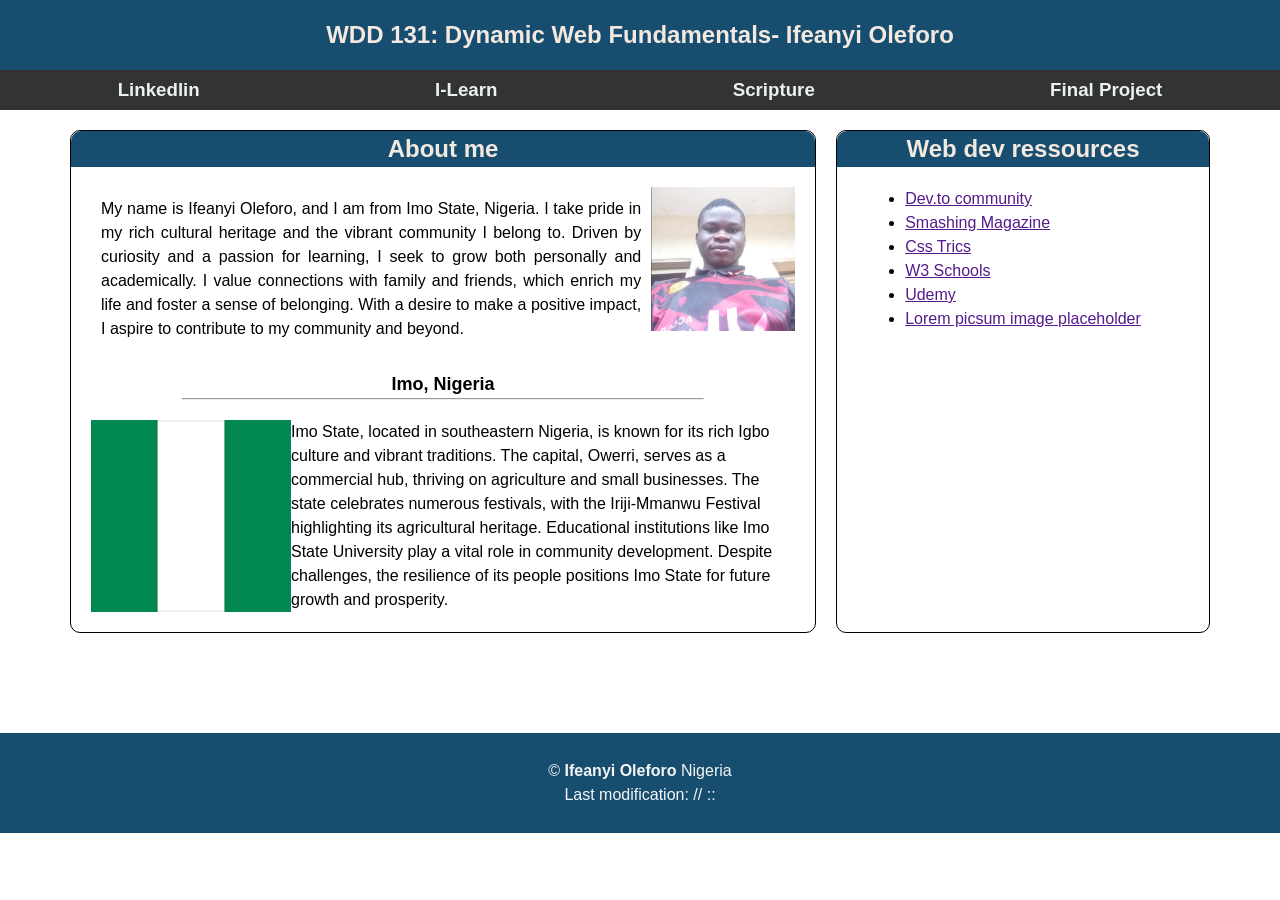
==== index.html @ 31049455 "Update index.html" ====
<!DOCTYPE html>
<html lang="en">
<head>
    <meta charset="UTF-8">
    <meta name="viewport" content="width=device-width, initial-scale=1.0">
    <title>Home -- </title>
    <meta name="author" content="Ifeanyi Oleforo">
    <link rel="stylesheet" href="styles/base.css">
    <script src="/scripts/getdates.js"></script>
</head>

<body>
    <header>

            <div class="top">
                <div class="intro">
                    <h2>WDD 131: Dynamic Web Fundamentals- Ifeanyi Oleforo</h2>
                </div>
                <div class="main_header">
                    <h3><a href="#" class="h">Linkedlin</a></h3>
                    <h3><a href="#" class="h">I-Learn</a></h3>
                    <h3><a href="#" class="h">Scripture</a></h3>
                    <h3><a href="#" class="h">Final Project</a></h3>
                </div>
            </div>
    </header>

        <main>
            <section class="container">
                <div class="about_me">
                    <div class="content">
                        <div class="paragraph_one">
                            <div id="header">
                                <h2>About me</h2>
                            </div>
                            <div class="personal">
                                <p>My name is Ifeanyi Oleforo, and I am from Imo State, Nigeria. I take pride in my rich
                                    cultural heritage and the vibrant community I belong to. Driven by curiosity and a
                                    passion for learning, I seek to grow both personally and academically. I value
                                    connections with family and friends, which enrich my life and foster a sense of
                                    belonging. With a desire to make a positive impact, I aspire to contribute to my
                                    community and beyond.</p>
                                <img src="images/profile.jpeg" width="200" height="144" alt="NIGERIAN FLAG">
                            </div>
                            <h2 id="country">Imo, Nigeria</h2>
                            <center>
                                <hr>
                            </center>
                            <div class="country">
                                <img src="images/NIGERIANFLAG.png" alt="NIGERIAN FLAG">
                                <p>Imo State, located in southeastern Nigeria, is known for its rich Igbo culture and
                                    vibrant traditions. The capital, Owerri, serves as a commercial hub, thriving on
                                    agriculture and small businesses. The state celebrates numerous festivals, with the
                                    Iriji-Mmanwu Festival highlighting its agricultural heritage. Educational
                                    institutions like Imo State University play a vital role in community development.
                                    Despite challenges, the resilience of its people positions Imo State for future
                                    growth and prosperity.</p>
                            </div>
                        </div>
                    </div>
                </div>
            </section>
            <section id="container">
                <div class="web_dev_resourse">
                    <div class="header">
                        <h2>Web dev ressources</h2>
                    </div>
                    <div id="content">
                        <ul>
                            <li><a href="">Dev.to community</a></li>
                            <li><a href="">Smashing Magazine</a></li>
                            <li><a href="">Css Trics</a></li>
                            <li><a href="">W3 Schools</a></li>
                            <li><a href="">Udemy</a></li>
                            <li><a href="">Lorem picsum image placeholder</a></li>
                        </ul>
                    </div>
                </div>

            </section>
        </main>
    <footer>
        <div class="footer">
            <!-- &copy; Oleforo Ifeanyi <span class="currentyear"></span> Nigeria -->
            <p>&copy;<span id="year"></span><b> Ifeanyi Oleforo</b> Nigeria</p>
            <p id="lastModified">Last modification: <span id="day"></span>/<span id="month"></span>/<span id="year2"></span>  <span id="hour"></span>:<span id="minute"></span>:<span id="seconds"></span></p>
            <p></p>
        </div>
    </footer>
</body>

</html>
---- styles/base.css ----
/* :root{
    background: #174e70;
    color: #f3e9e0;
} */
*{
    padding: 0%;
    margin: 0%;
}
body{
   font: 400 16px / 1.5 Montserrat, Helvetica, sans-serif;
}

.intro{
    background: #174e70;
    color: #f3e9e0;
    height: 70px;
    display: flex;
    justify-content: center;
    align-items: center;
}
.main_header{
    background-color: #333333;
    color: #e8f2f1;
    text-transform: capitalize;
    display: flex;height: 40px;
    align-items: center;
    justify-content: space-around;   
}
.container, #container{
    max-width: 60%;
    border: 1px solid black;
    border-radius: 10px;
}
#header ,.header{
    background: #174e70;
    color: #f3e9e0;
    text-align: center;
    border-top-left-radius: 10px;
    border-top-right-radius: 10px;
}
.personal,.country{
    display: flex;
    padding: 20px;
}
.personal p{
    text-align: justify;
    margin: 10px;
}
#country{
    text-align: center;
font-family: Arial, Helvetica, sans-serif;    font-size: large;
    text-transform: capitalize;
}
hr{
    width: 70%;
    display: flex;
    align-items: center;
    justify-content: center;
}
#container{
    margin-left: 20px;
    width: 30%;
}
#content{
    display: flex;
    align-items: center;
    justify-content: center;
    flex-direction: row;
}
#content ul {
    padding: 20px;
}
main{
    display: flex;
    padding: 20px;
    justify-content: center;
}
.footer{
    background: #174e70;
    color: whitesmoke;
    height: 100px;
    margin-top: 80px;
    display: flex;
    flex-direction: column;
    align-items: center;
    justify-content: center;
}
h3 .h:hover{
    text-decoration: underline;
}
h3 .h:checked{
    color: rgb(209, 148, 86);
}
.h{
    color:#e8f2f1;
    text-decoration: none;
    transition: all 1 ease-in-out ;
}
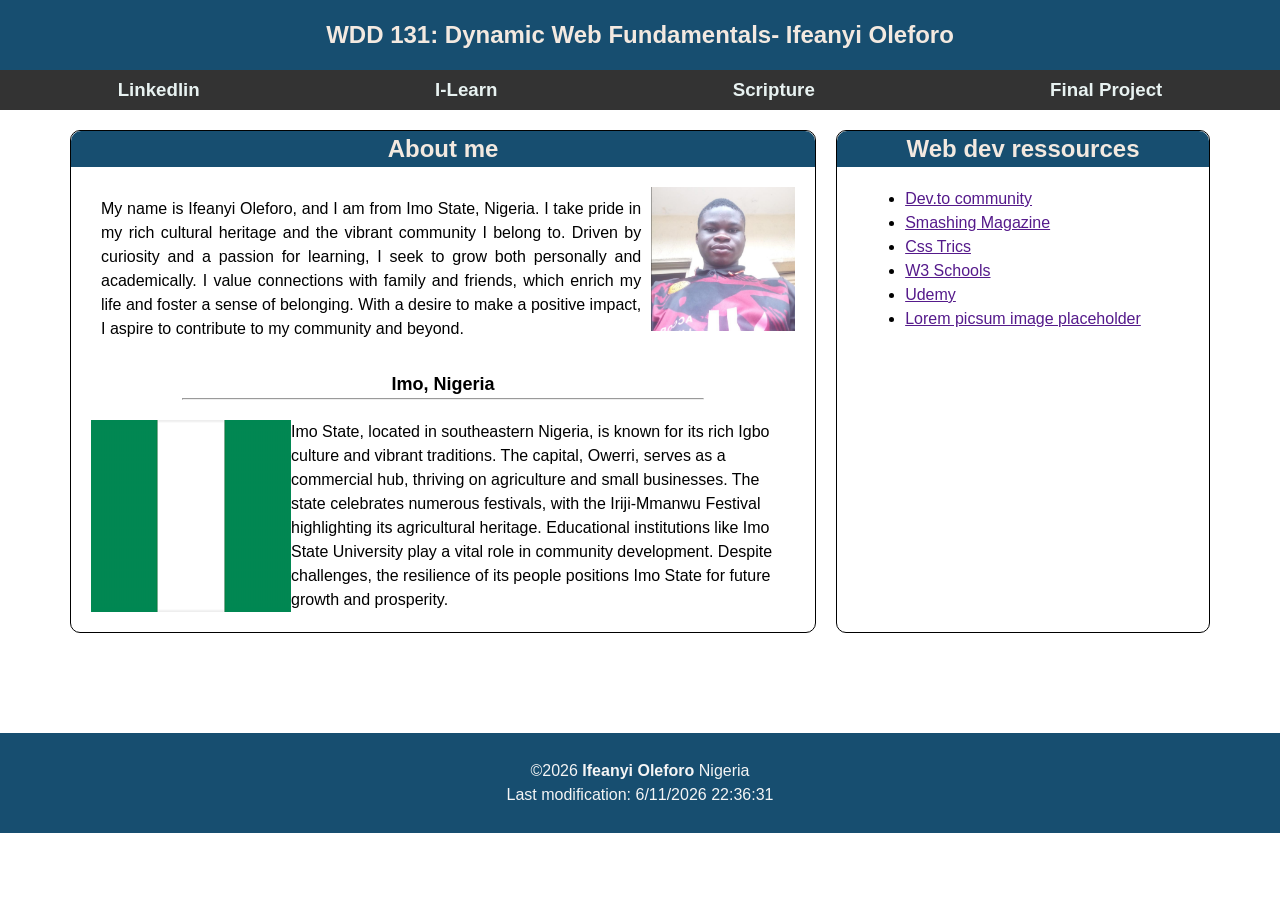
==== commit b654a8a0: "Update index.html" ====
--- a/index.html
+++ b/index.html
@@ -6,7 +6,6 @@
     <title>Home -- </title>
     <meta name="author" content="Ifeanyi Oleforo">
     <link rel="stylesheet" href="styles/base.css">
-    <script src="/scripts/getdates.js"></script>
 </head>
 
 <body>
@@ -84,7 +83,7 @@
             <!-- &copy; Oleforo Ifeanyi <span class="currentyear"></span> Nigeria -->
             <p>&copy;<span id="year"></span><b> Ifeanyi Oleforo</b> Nigeria</p>
             <p id="lastModified">Last modification: <span id="day"></span>/<span id="month"></span>/<span id="year2"></span>  <span id="hour"></span>:<span id="minute"></span>:<span id="seconds"></span></p>
-            <p></p>
+            <script src="scripts/getdates.js"></script>
         </div>
     </footer>
 </body>
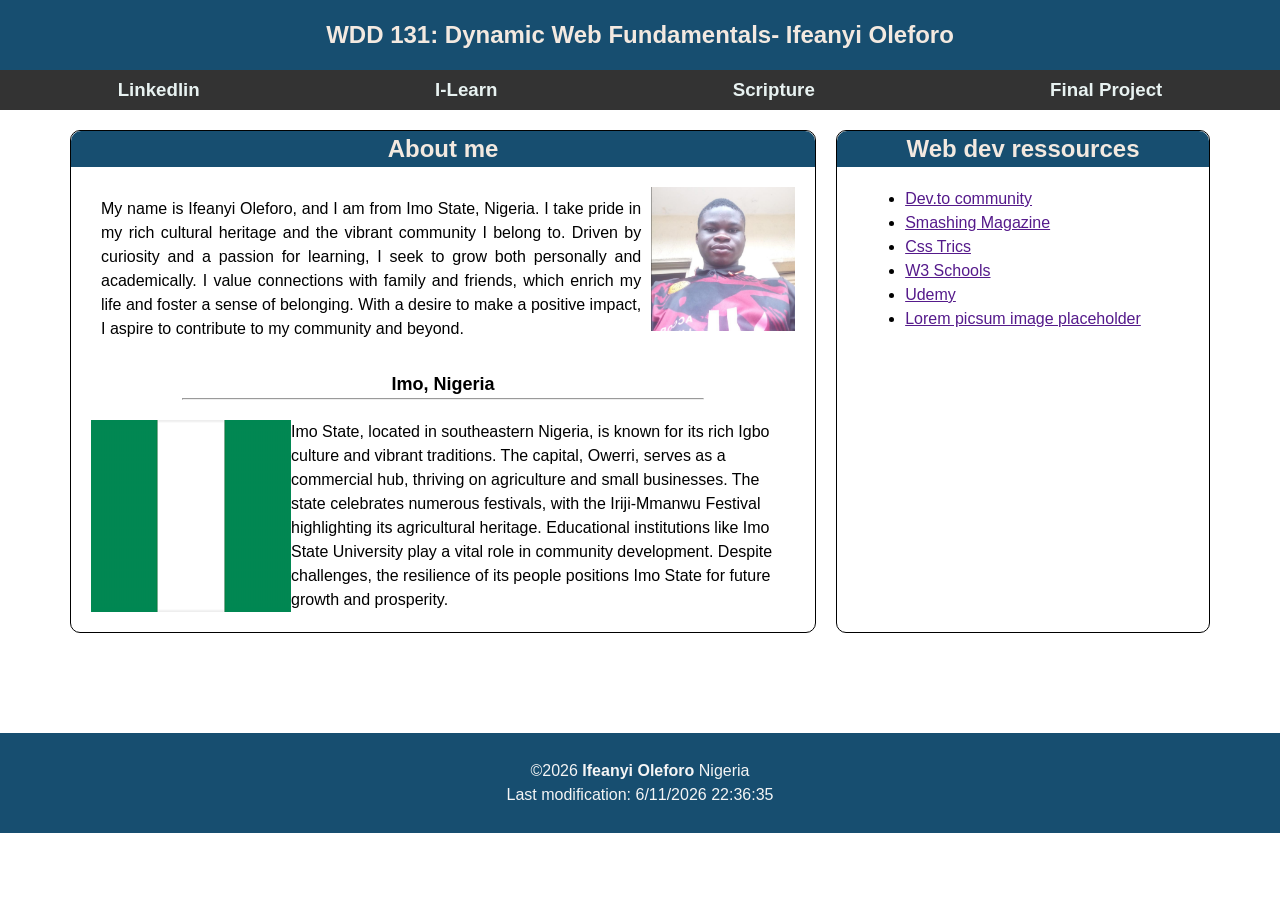
==== commit d41bdd96: "Update index.html" ====
--- a/index.html
+++ b/index.html
@@ -83,7 +83,7 @@
             <!-- &copy; Oleforo Ifeanyi <span class="currentyear"></span> Nigeria -->
             <p>&copy;<span id="year"></span><b> Ifeanyi Oleforo</b> Nigeria</p>
             <p id="lastModified">Last modification: <span id="day"></span>/<span id="month"></span>/<span id="year2"></span>  <span id="hour"></span>:<span id="minute"></span>:<span id="seconds"></span></p>
-            <script src="scripts/getdates.js"></script>
+            <script src="getdates.js"></script>
         </div>
     </footer>
 </body>
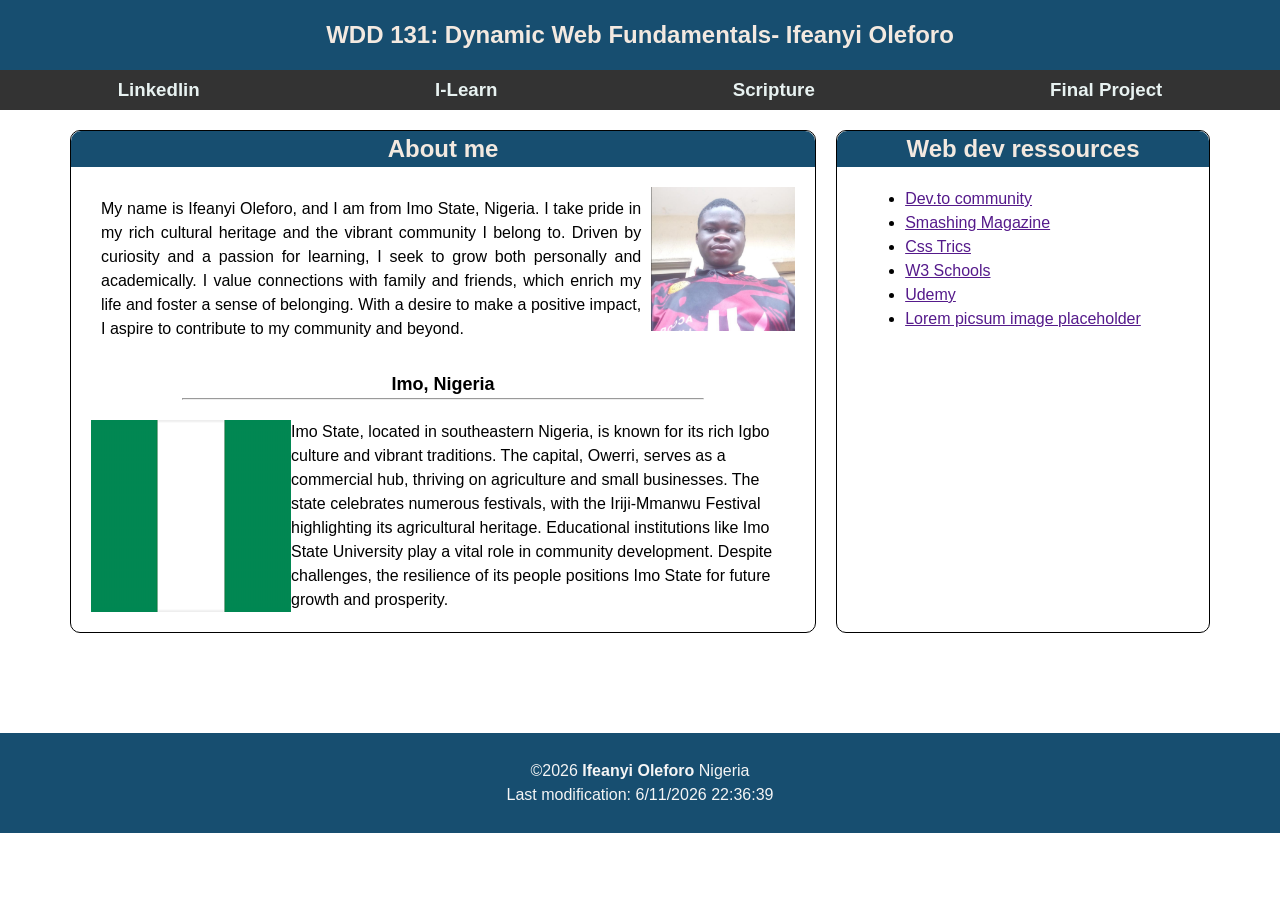
==== commit 3dd0bcb1: "Update index.html" ====
--- a/index.html
+++ b/index.html
@@ -83,7 +83,7 @@
             <!-- &copy; Oleforo Ifeanyi <span class="currentyear"></span> Nigeria -->
             <p>&copy;<span id="year"></span><b> Ifeanyi Oleforo</b> Nigeria</p>
             <p id="lastModified">Last modification: <span id="day"></span>/<span id="month"></span>/<span id="year2"></span>  <span id="hour"></span>:<span id="minute"></span>:<span id="seconds"></span></p>
-            <script src="getdates.js"></script>
+            <script src="scripts/getdates.js"></script>
         </div>
     </footer>
 </body>
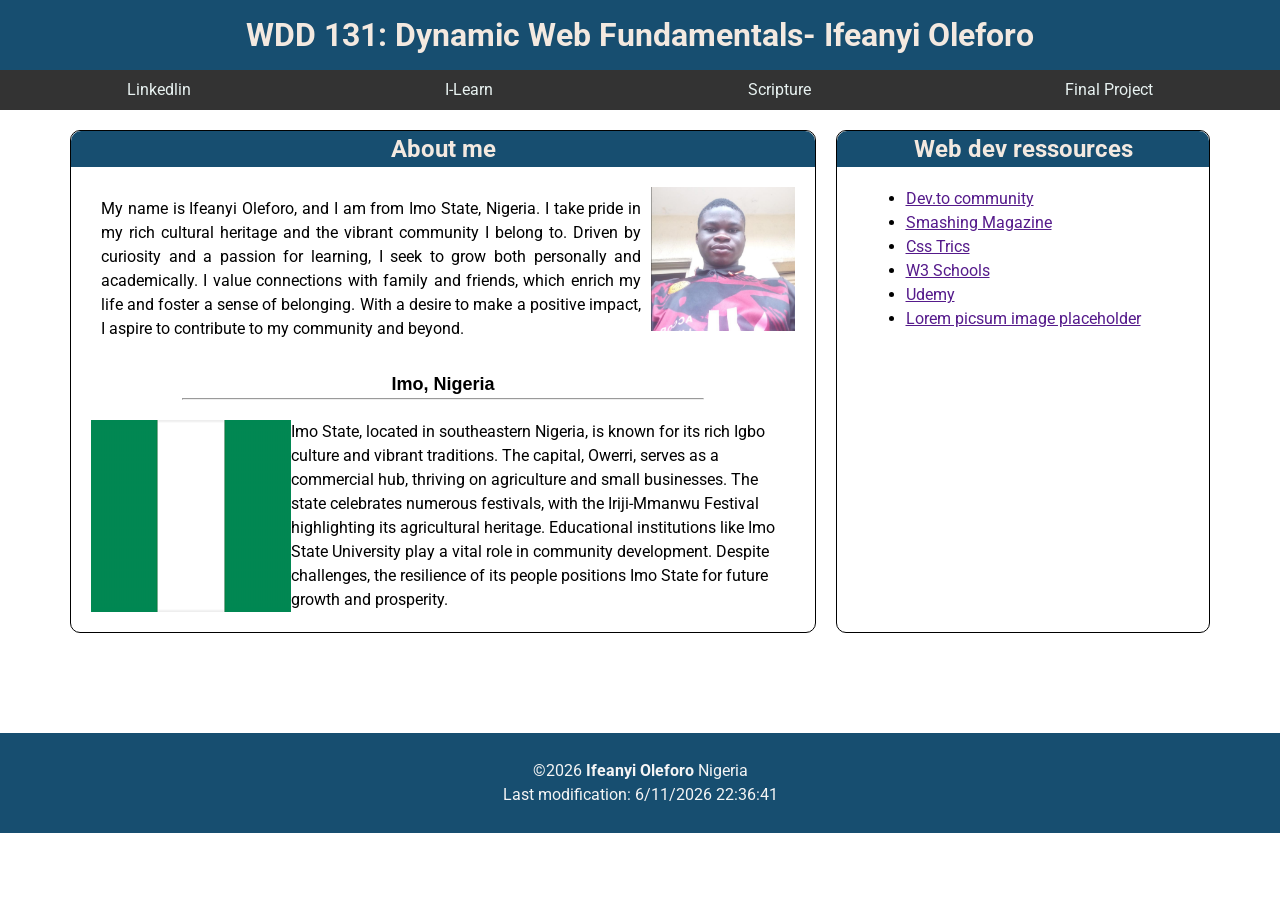
==== commit 4c48c313: "Add files via upload" ====
--- a/index.html
+++ b/index.html
@@ -3,8 +3,9 @@
 <head>
     <meta charset="UTF-8">
     <meta name="viewport" content="width=device-width, initial-scale=1.0">
-    <title>Home -- </title>
+    <title>WDD 131 - Dynamic Web Fundamentals - Ifeanyi Oleforo </title>
     <meta name="author" content="Ifeanyi Oleforo">
+    <meta name="description" content="My journey as a junior Developer starts here">
     <link rel="stylesheet" href="styles/base.css">
 </head>
 
@@ -13,13 +14,17 @@
 
             <div class="top">
                 <div class="intro">
-                    <h2>WDD 131: Dynamic Web Fundamentals- Ifeanyi Oleforo</h2>
+                    <h1>WDD 131: Dynamic Web Fundamentals- Ifeanyi Oleforo</h1>
                 </div>
                 <div class="main_header">
-                    <h3><a href="#" class="h">Linkedlin</a></h3>
-                    <h3><a href="#" class="h">I-Learn</a></h3>
-                    <h3><a href="#" class="h">Scripture</a></h3>
-                    <h3><a href="#" class="h">Final Project</a></h3>
+                    <nav>
+                        <ul>
+                            <li><a href="#" class="h">Linkedlin</a></li>
+                            <li><a href="#" class="h">I-Learn</a></li>
+                            <li><a href="#" class="h">Scripture</a></li>
+                            <li><a href="#" class="h">Final Project</a></li>
+                        </ul>
+                    </nav>
                 </div>
             </div>
     </header>
@@ -88,4 +93,4 @@
     </footer>
 </body>
 
-</html>
+</html>
--- a/styles/base.css
+++ b/styles/base.css
@@ -1,13 +1,11 @@
-/* :root{
-    background: #174e70;
-    color: #f3e9e0;
-} */
+@import url('https://fonts.googleapis.com/css2?family=Roboto:ital,wght@0,100;0,300;0,400;0,500;0,700;0,900;1,100;1,300;1,400;1,500;1,700;1,900&display=swap');
 *{
     padding: 0%;
     margin: 0%;
 }
 body{
-   font: 400 16px / 1.5 Montserrat, Helvetica, sans-serif;
+   font: 400 16px / 1.5 'Roboto', Helvetica, sans-serif;
+   user-select: none;
 }
 
 .intro{
@@ -18,13 +16,19 @@
     justify-content: center;
     align-items: center;
 }
-.main_header{
+nav{
     background-color: #333333;
     color: #e8f2f1;
     text-transform: capitalize;
-    display: flex;height: 40px;
+    height: 40px;
+}
+nav ul{
+    display: flex;
     align-items: center;
     justify-content: space-around;   
+    line-height: 40px;
+    list-style: none;
+
 }
 .container, #container{
     max-width: 60%;
@@ -85,16 +89,14 @@
     align-items: center;
     justify-content: center;
 }
-h3 .h:hover{
+nav li:hover{
     text-decoration: underline;
+    transition: all 1 ease-in-out;
 }
-h3 .h:checked{
-    color: rgb(209, 148, 86);
-}
-.h{
+
+nav a{
     color:#e8f2f1;
     text-decoration: none;
-    transition: all 1 ease-in-out ;
 }
 
 
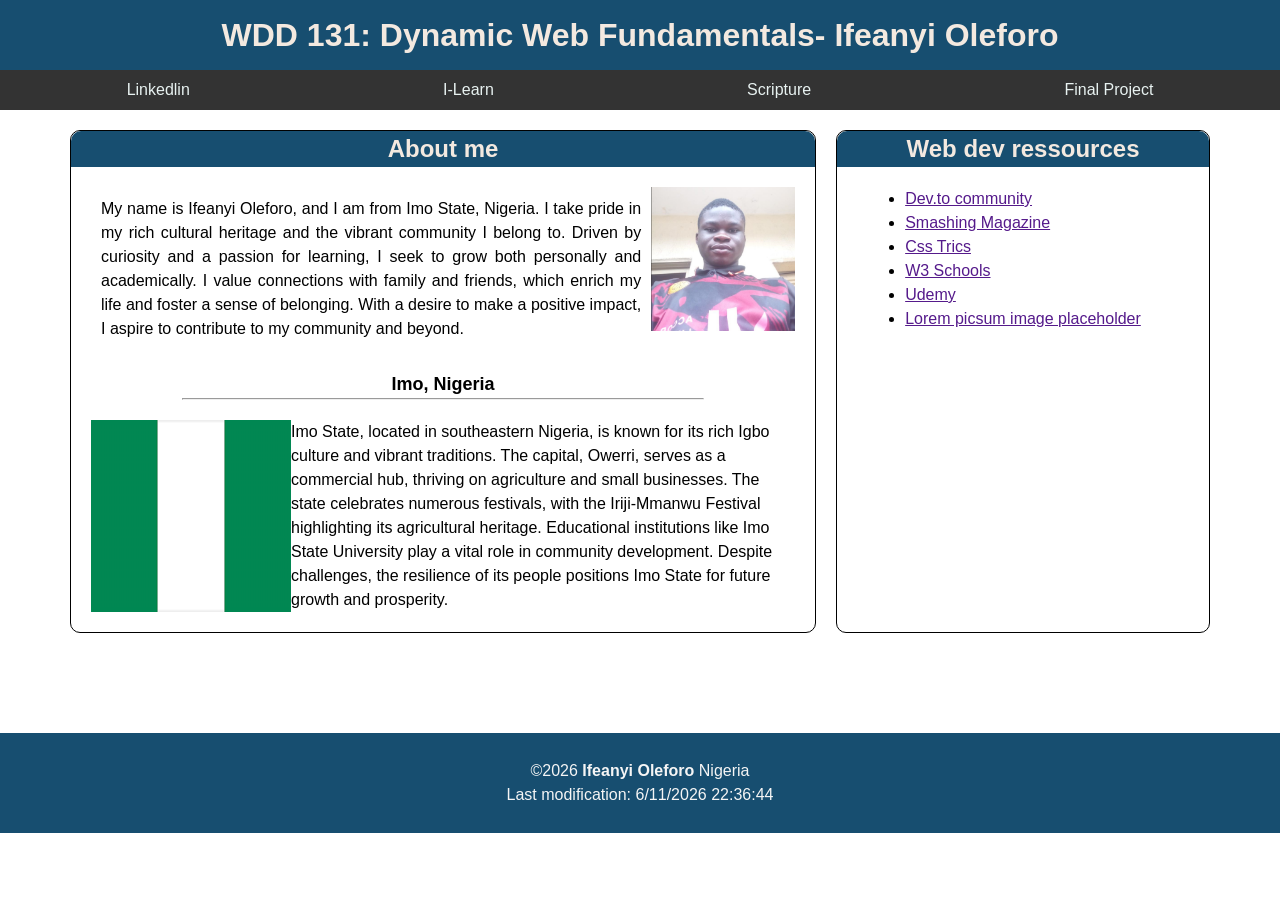
==== commit 362fc90f: "Add files via upload" ====
--- a/index.html
+++ b/index.html
@@ -5,7 +5,7 @@
     <meta name="viewport" content="width=device-width, initial-scale=1.0">
     <title>WDD 131 - Dynamic Web Fundamentals - Ifeanyi Oleforo </title>
     <meta name="author" content="Ifeanyi Oleforo">
-    <meta name="description" content="My journey as a junior Developer starts here">
+    <meta name="description" content="My profile">
     <link rel="stylesheet" href="styles/base.css">
 </head>
 
@@ -47,9 +47,9 @@
                                 <img src="images/profile.jpeg" width="200" height="144" alt="NIGERIAN FLAG">
                             </div>
                             <h2 id="country">Imo, Nigeria</h2>
-                            <center>
+                            <div class="hr">
                                 <hr>
-                            </center>
+                            </div>
                             <div class="country">
                                 <img src="images/NIGERIANFLAG.png" alt="NIGERIAN FLAG">
                                 <p>Imo State, located in southeastern Nigeria, is known for its rich Igbo culture and
@@ -88,7 +88,7 @@
             <!-- &copy; Oleforo Ifeanyi <span class="currentyear"></span> Nigeria -->
             <p>&copy;<span id="year"></span><b> Ifeanyi Oleforo</b> Nigeria</p>
             <p id="lastModified">Last modification: <span id="day"></span>/<span id="month"></span>/<span id="year2"></span>  <span id="hour"></span>:<span id="minute"></span>:<span id="seconds"></span></p>
-            <script src="scripts/getdates.js"></script>
+            <script src="scripts/getdates.js" defer ></script>
         </div>
     </footer>
 </body>
--- a/styles/base.css
+++ b/styles/base.css
@@ -1,4 +1,4 @@
-@import url('https://fonts.googleapis.com/css2?family=Roboto:ital,wght@0,100;0,300;0,400;0,500;0,700;0,900;1,100;1,300;1,400;1,500;1,700;1,900&display=swap');
+@import url('https://fonts.googleapis.com/css2?family=Afacad+Flux:wght@100..1000&display=swap');
 *{
     padding: 0%;
     margin: 0%;
@@ -35,7 +35,7 @@
     border: 1px solid black;
     border-radius: 10px;
 }
-#header ,.header{
+#header,.header{
     background: #174e70;
     color: #f3e9e0;
     text-align: center;
@@ -89,16 +89,16 @@
     align-items: center;
     justify-content: center;
 }
-nav li:hover{
+nav li a:hover{
     text-decoration: underline;
-    transition: all 1 ease-in-out;
 }
 
 nav a{
     color:#e8f2f1;
     text-decoration: none;
 }
-
-
-
-
+.hr{
+    display: flex;
+    align-items: center;
+    justify-content: center;
+}
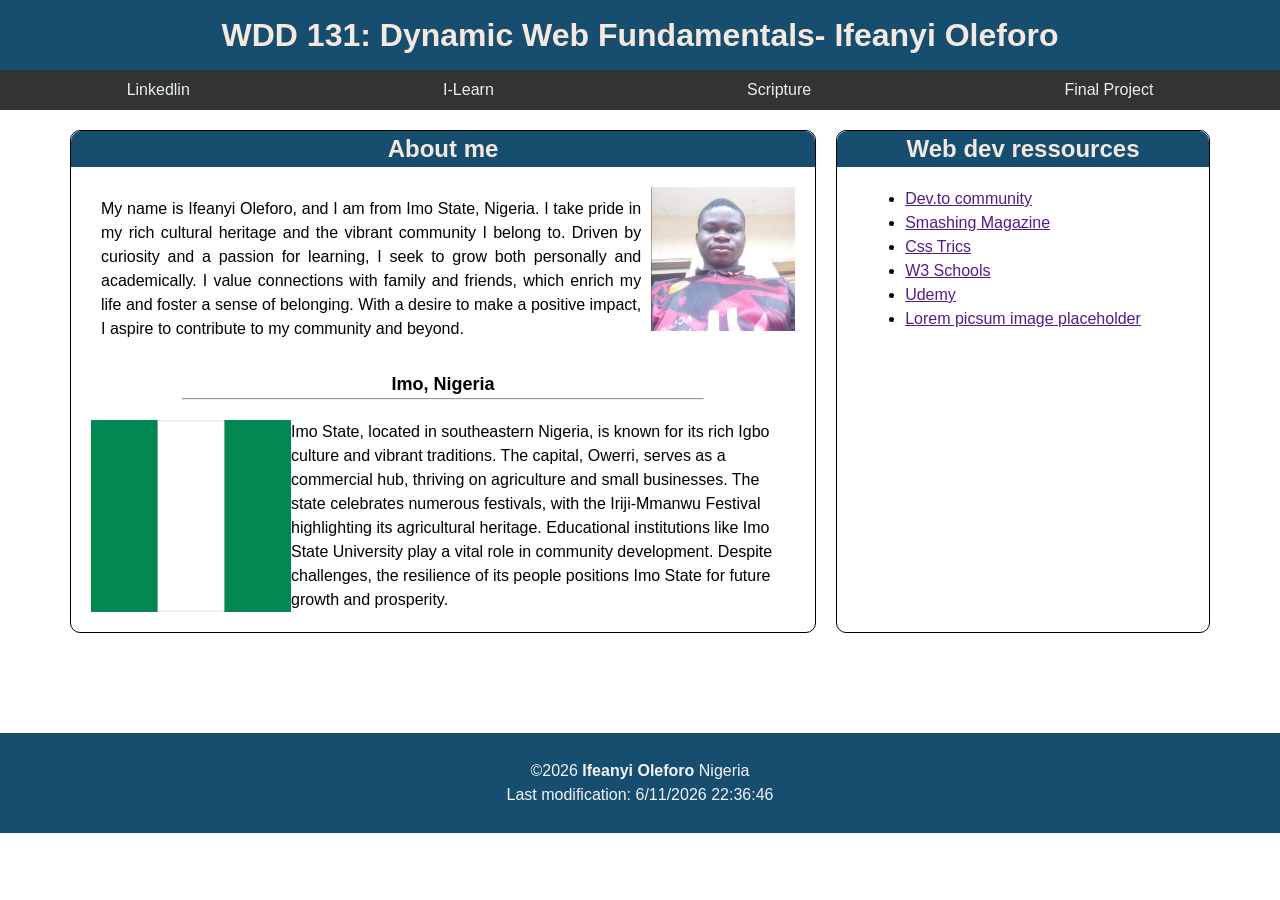
==== commit 15f042ee: "Add files via upload" ====
--- a/index.html
+++ b/index.html
@@ -7,6 +7,7 @@
     <meta name="author" content="Ifeanyi Oleforo">
     <meta name="description" content="My profile">
     <link rel="stylesheet" href="styles/base.css">
+    <script src="scripts/getdates.js" defer ></script>
 </head>
 
 <body>
@@ -88,7 +89,6 @@
             <!-- &copy; Oleforo Ifeanyi <span class="currentyear"></span> Nigeria -->
             <p>&copy;<span id="year"></span><b> Ifeanyi Oleforo</b> Nigeria</p>
             <p id="lastModified">Last modification: <span id="day"></span>/<span id="month"></span>/<span id="year2"></span>  <span id="hour"></span>:<span id="minute"></span>:<span id="seconds"></span></p>
-            <script src="scripts/getdates.js" defer ></script>
         </div>
     </footer>
 </body>
